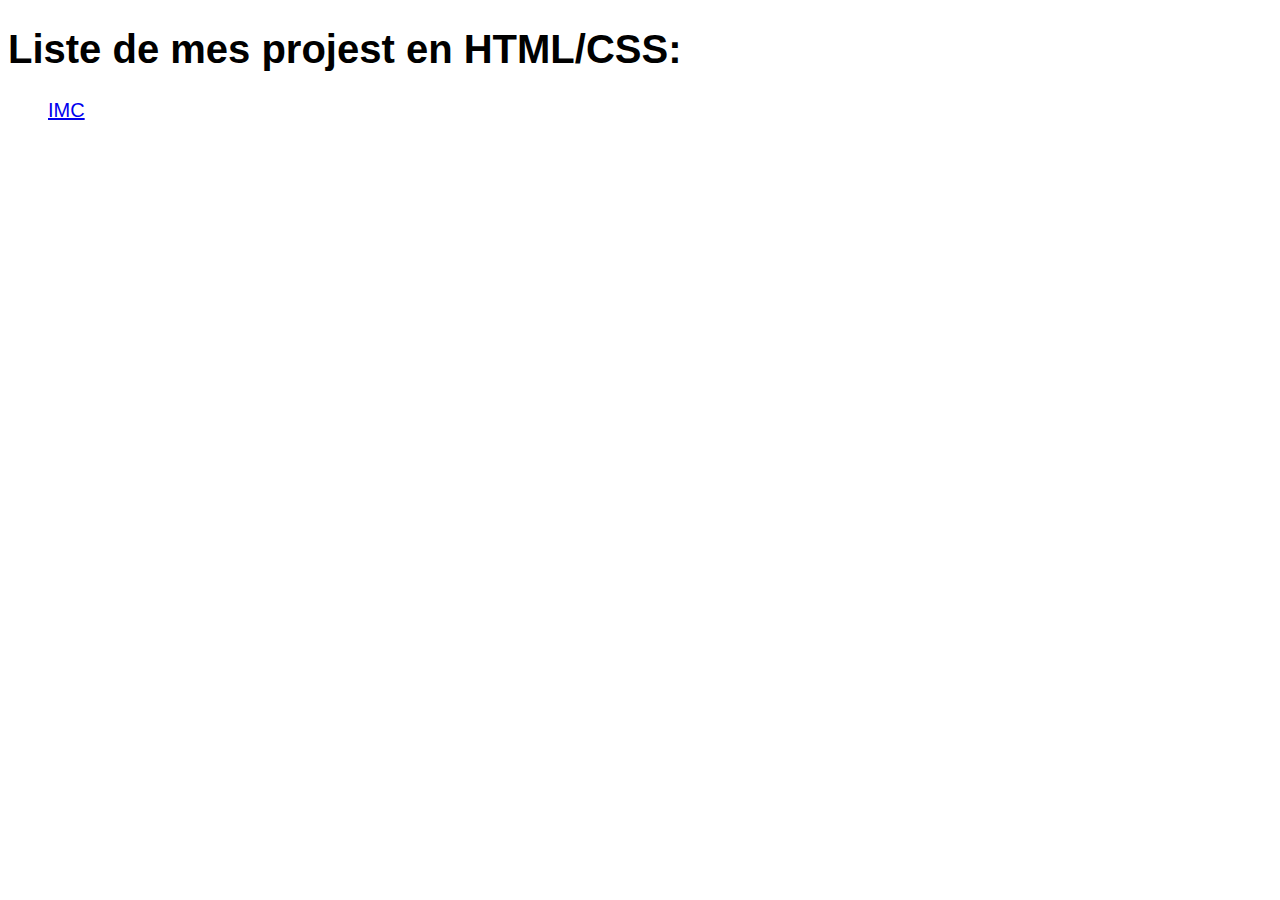
==== index.html @ 1c1be533 "Add files via upload" ====
<!DOCTYPE html>
<html lang="en">

  <head>	  
    <title>Index</title>
	<meta charset="UTF-8">
	<meta name="viewport" content="width=device-width, initial-scale=1">
    <style> 
	    body { 
	    font-family: Arial, Helvitica, sans-serif;
            font-size: 20px;
	    }
    </style>			
  </head>
	  
  <body>
    <dl><h1> Liste de mes projest en HTML/CSS:</h1>
    <dd><a href="IMC/IMC_Page.html">IMC</a></dd>	    	
    </dl>
  </body>
  
</html>
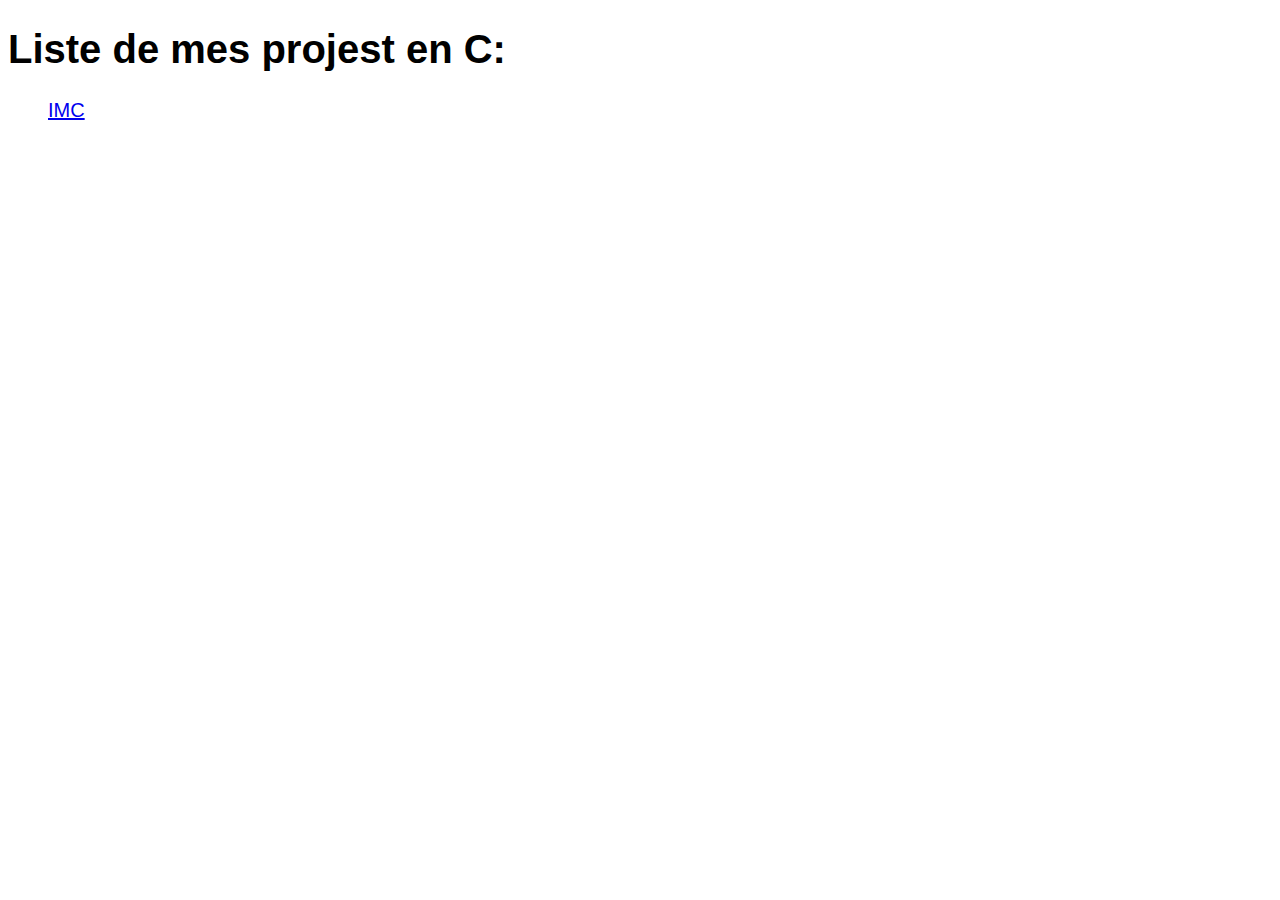
==== commit 161631da: "Update index.html" ====
--- a/index.html
+++ b/index.html
@@ -14,8 +14,8 @@
   </head>
 	  
   <body>
-    <dl><h1> Liste de mes projest en HTML/CSS:</h1>
-    <dd><a href="IMC/IMC_Page.html">IMC</a></dd>	    	
+    <dl><h1>Liste de mes projest en C:</h1>
+    <dd><a href="BMI/BMI.html">IMC</a></dd>	    	
     </dl>
   </body>
   
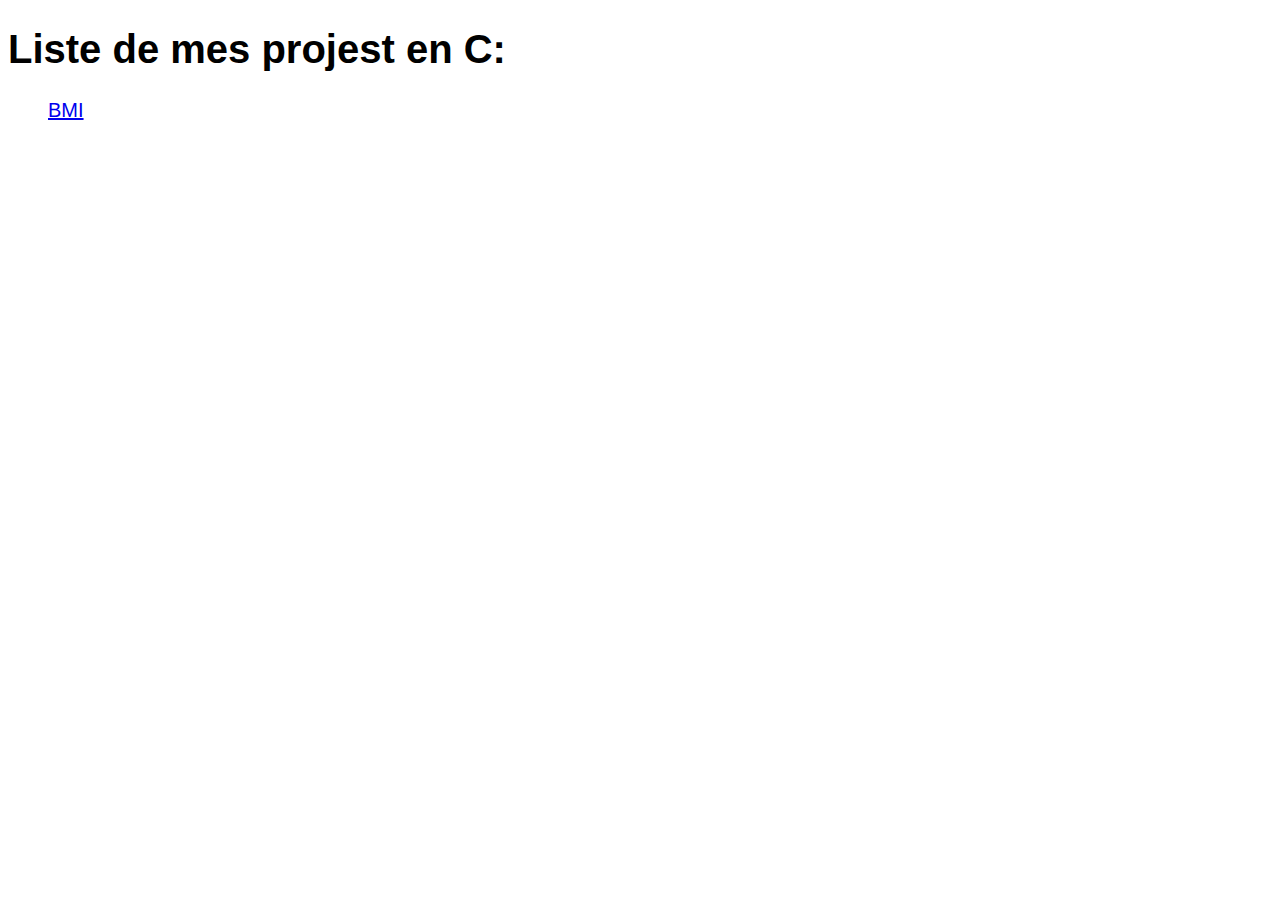
==== commit 4dc42ffe: "Update index.html" ====
--- a/index.html
+++ b/index.html
@@ -15,7 +15,7 @@
 	  
   <body>
     <dl><h1>Liste de mes projest en C:</h1>
-    <dd><a href="BMI/BMI.html">IMC</a></dd>	    	
+    <dd><a href="BMI/BMI.html">BMI</a></dd>	    	
     </dl>
   </body>
   
